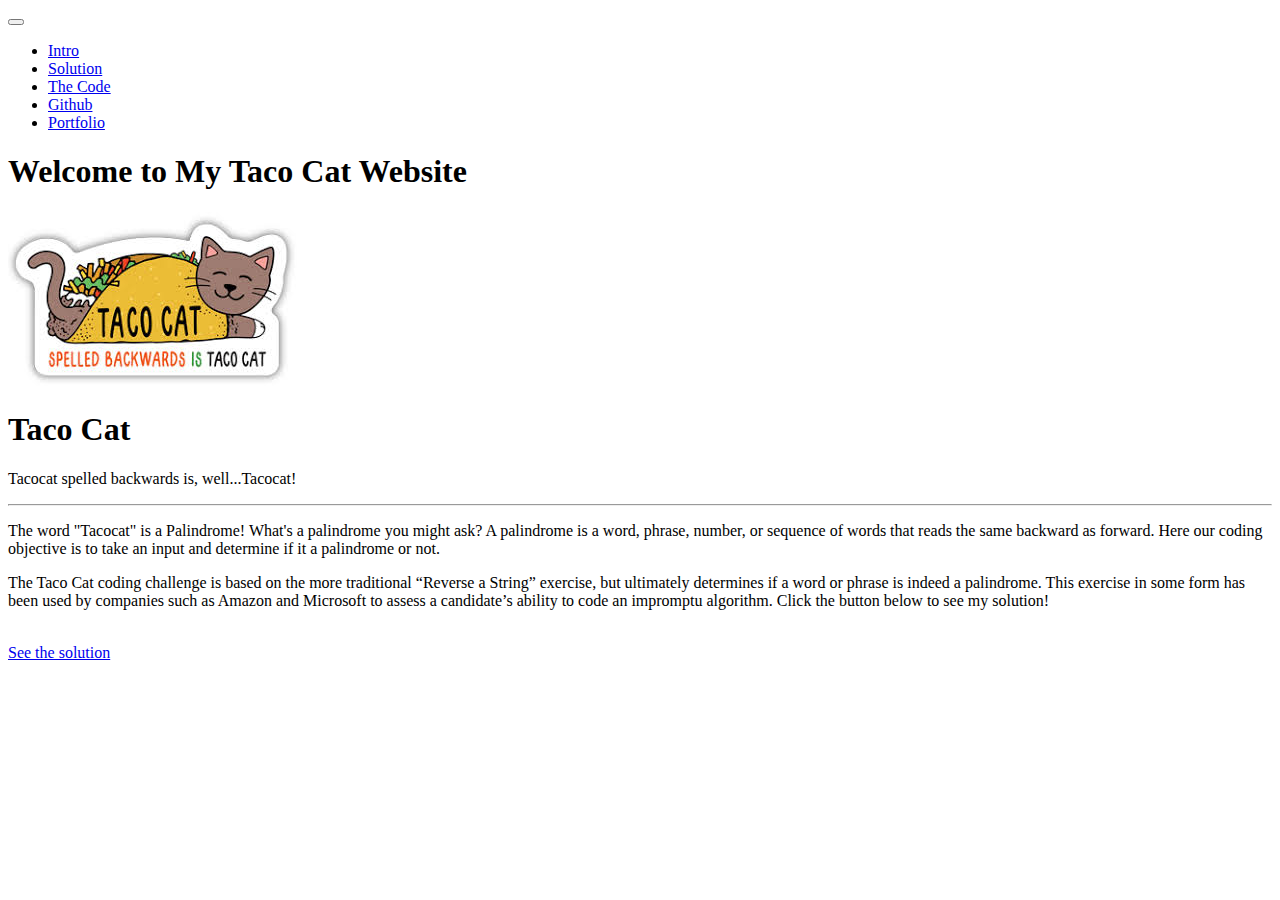
==== index.html @ 40cd0d28 "first commit" ====
<!DOCTYPE html>
<html lang="en">

<head>

    <meta charset="utf-8">
    <meta name="viewport" content="width=device-width, initial-scale=1, shrink-to-fit=no">
    <meta name="description" content="">
    <meta name="author" content="">

    <title>Taco Cat</title>

    <!-- Favicon -->
    <link rel="icon" type="image/png" sizes="32x32" href="/img/favicon-32x32.png">

    <!-- Bootstrap core CSS -->
    <link rel="stylesheet" href="https://stackpath.bootstrapcdn.com/bootstrap/4.5.0/css/bootstrap.min.css" integrity="sha384-9aIt2nRpC12Uk9gS9baDl411NQApFmC26EwAOH8WgZl5MYYxFfc+NcPb1dKGj7Sk" crossorigin="anonymous">

    <!-- Custom CSS -->
    <link href="css/custom.css" rel="stylesheet" />

</head>

<body>

    <!-- Navigation -->
    <nav class="navbar navbar-expand-lg navbar-dark bg-dark static-top">
        <div class="container">
            <!-- <a class="navbar-brand" href="/Index.html">Home</a> -->
            <button class="navbar-toggler" type="button" data-toggle="collapse" data-target="#navbarResponsive" aria-controls="navbarResponsive" aria-expanded="false" aria-label="Toggle navigation">
                <span class="navbar-toggler-icon"></span>
            </button>
            <div class="collapse navbar-collapse" id="navbarResponsive">
                <ul class="navbar-nav ml-auto">
                    <li class="nav-item active">
                        <a class="nav-link" href="/Index.html">Intro</a>
                    </li>
                    <li class="nav-item">
                        <a class="nav-link" href="/Solve.html">Solution</a>
                    </li>
                    <li class="nav-item">
                        <a class="nav-link" href="/Code.html">The Code</a>
                    </li>
                    <li class="nav-item">
                        <a class="nav-link" href="https://github.com/clnyce/" target="_blank">Github</a>
                    </li>
                    <li class="nav-item">
                        <a class="nav-link" href="https://chris-nyce-portfolio.netlify.app/" target="_blank">Portfolio</a>
                    </li>
                </ul>
            </div>
        </div>
    </nav>

    <!-- Page Content -->
    <div class="container">
        <div class="row">
            <div class="col-lg-12 align-self-center">
                <h1 class="mt-5">Welcome to My Taco Cat Website</h1>
                <div class="jumbotron">
                    <div class="row">
                        <div class="col-4">
                            <img src="img/tacocat.jpg" />
                        </div>
                        <div id="taco-text" class="col">
                            <h1 class="display-4">Taco Cat</h1>
                            <p class="lead">Tacocat spelled backwards is, well...Tacocat!</p>
                        </div>
                    </div>                    
                    <hr class="my-4">
                    <p class="card-text">
                      The word "Tacocat" is a Palindrome! What's a palindrome you might ask? A palindrome is a word, phrase, number, or sequence of words that reads the same backward as forward. Here our coding objective is to take an input and determine if it a palindrome or not.
                    </p>
                    <p class="card-text">
                    The Taco Cat coding challenge is based on the more traditional “Reverse a String” exercise, but ultimately determines if a word or phrase is indeed a palindrome. This exercise in some form has been used by companies such as Amazon and Microsoft to assess a candidate’s ability to code an impromptu algorithm. Click the button below to see my solution!
                    </p>
                    <br>
                    <a class="btn btn-dark btn-lg" href="/Solve.html" role="button">See the solution</a>
                </div>
            </div>
        </div>
    </div>

    <!-- Bootstrap core JavaScript -->
    <script src="//code.jquery.com/jquery-3.5.1.slim.min.js" integrity="sha384-DfXdz2htPH0lsSSs5nCTpuj/zy4C+OGpamoFVy38MVBnE+IbbVYUew+OrCXaRkfj" crossorigin="anonymous"></script>
    <script src="//cdn.jsdelivr.net/npm/popper.js@1.16.0/dist/umd/popper.min.js" integrity="sha384-Q6E9RHvbIyZFJoft+2mJbHaEWldlvI9IOYy5n3zV9zzTtmI3UksdQRVvoxMfooAo" crossorigin="anonymous"></script>
    <script src="//stackpath.bootstrapcdn.com/bootstrap/4.5.0/js/bootstrap.min.js" integrity="sha384-OgVRvuATP1z7JjHLkuOU7Xw704+h835Lr+6QL9UvYjZE3Ipu6Tp75j7Bh/kR0JKI" crossorigin="anonymous"></script>

</body>

</html>
---- css/custom.css ----
#palindrome-section {
    margin-top: 15px;
    margin-bottom: 30px;
    width: 100%;
}

#palindrome-result {
    min-height: 30px;
}

.result-class {
    outline: 1px solid gray;
    padding: 0 15px;
    background-color: lightgray;
}

.p-3 {
    padding: .5rem !important;
}

.mb-5, .my-5 {
    text-align: left;
    margin-bottom: 1rem !important;
    width: 95%;
}
.palindrome-checkbox {
    margin-right: 16px;
}

#check-hr {
    margin-left: -15px;
    margin-right: 15px;
}

#checkboxes {
    margin-left: -14px;
    margin-right: 0px;
}
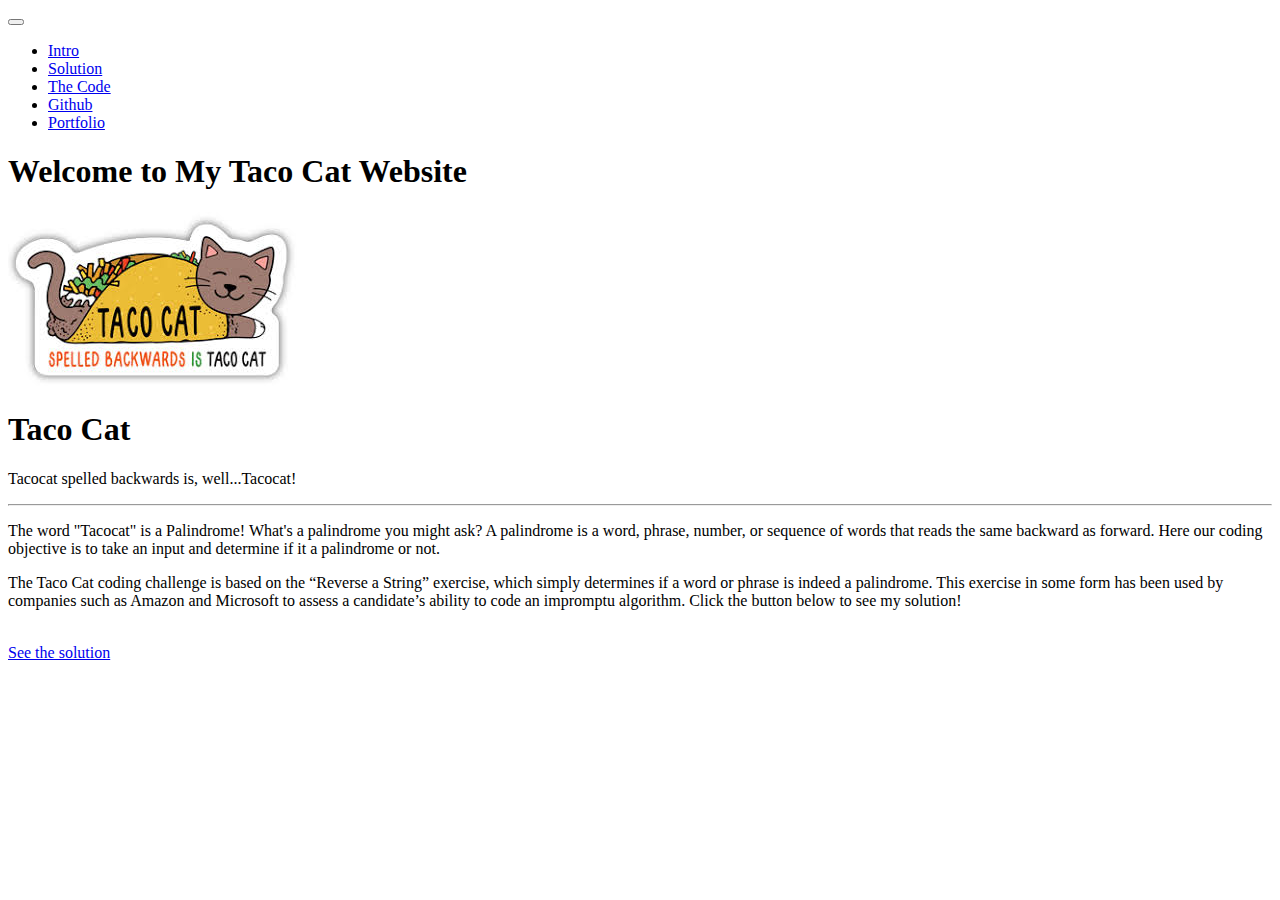
==== commit 96edd7cf: "Added Solution Code" ====
--- a/index.html
+++ b/index.html
@@ -72,7 +72,7 @@
                       The word "Tacocat" is a Palindrome! What's a palindrome you might ask? A palindrome is a word, phrase, number, or sequence of words that reads the same backward as forward. Here our coding objective is to take an input and determine if it a palindrome or not.
                     </p>
                     <p class="card-text">
-                    The Taco Cat coding challenge is based on the more traditional “Reverse a String” exercise, but ultimately determines if a word or phrase is indeed a palindrome. This exercise in some form has been used by companies such as Amazon and Microsoft to assess a candidate’s ability to code an impromptu algorithm. Click the button below to see my solution!
+                    The Taco Cat coding challenge is based on the “Reverse a String” exercise, which simply determines if a word or phrase is indeed a palindrome. This exercise in some form has been used by companies such as Amazon and Microsoft to assess a candidate’s ability to code an impromptu algorithm. Click the button below to see my solution!
                     </p>
                     <br>
                     <a class="btn btn-dark btn-lg" href="/Solve.html" role="button">See the solution</a>
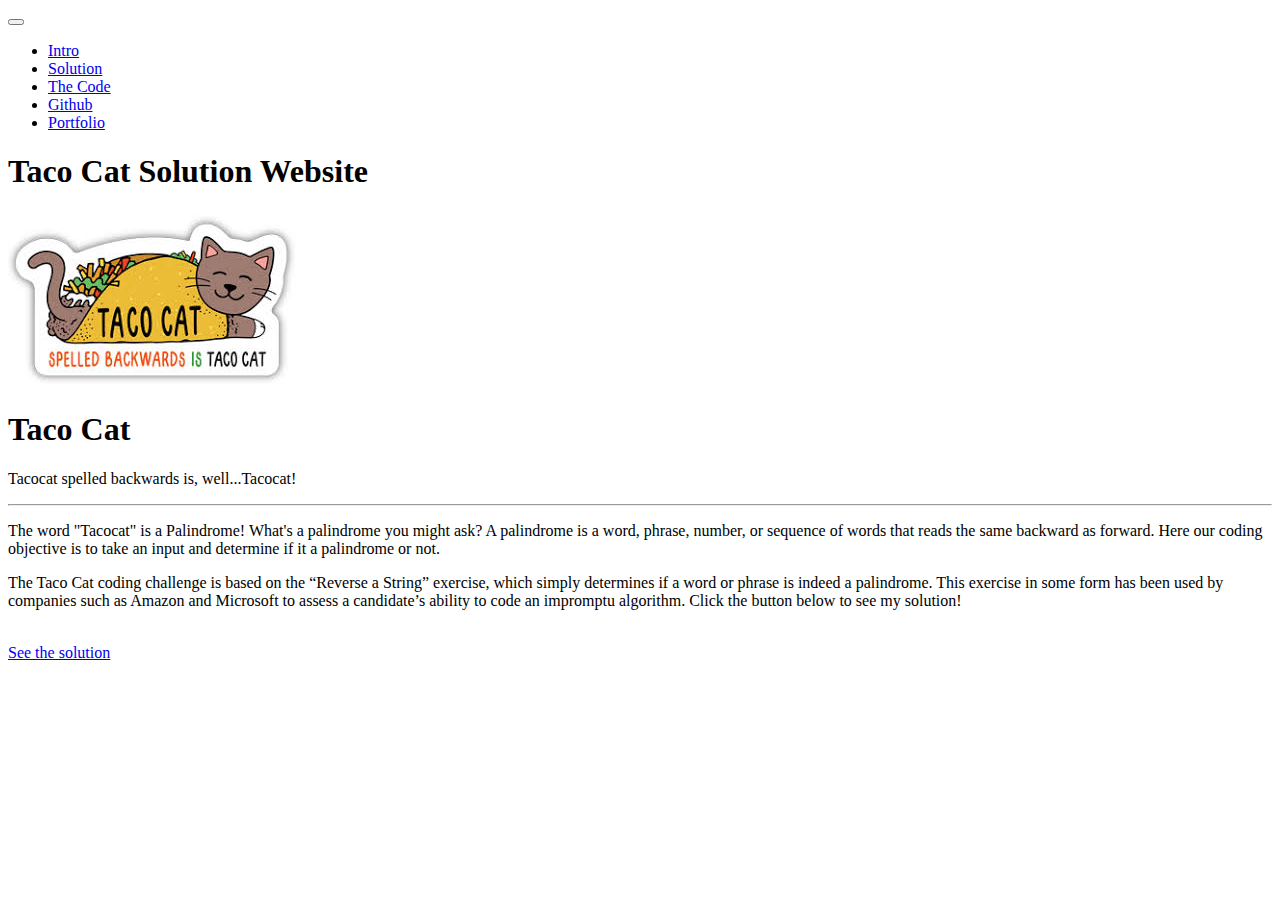
==== commit 234e8bd7: "Intro Changes" ====
--- a/index.html
+++ b/index.html
@@ -56,7 +56,7 @@
     <div class="container">
         <div class="row">
             <div class="col-lg-12 align-self-center">
-                <h1 class="mt-5">Welcome to My Taco Cat Website</h1>
+                <h1 class="mt-5">Taco Cat Solution Website</h1>
                 <div class="jumbotron">
                     <div class="row">
                         <div class="col-4">
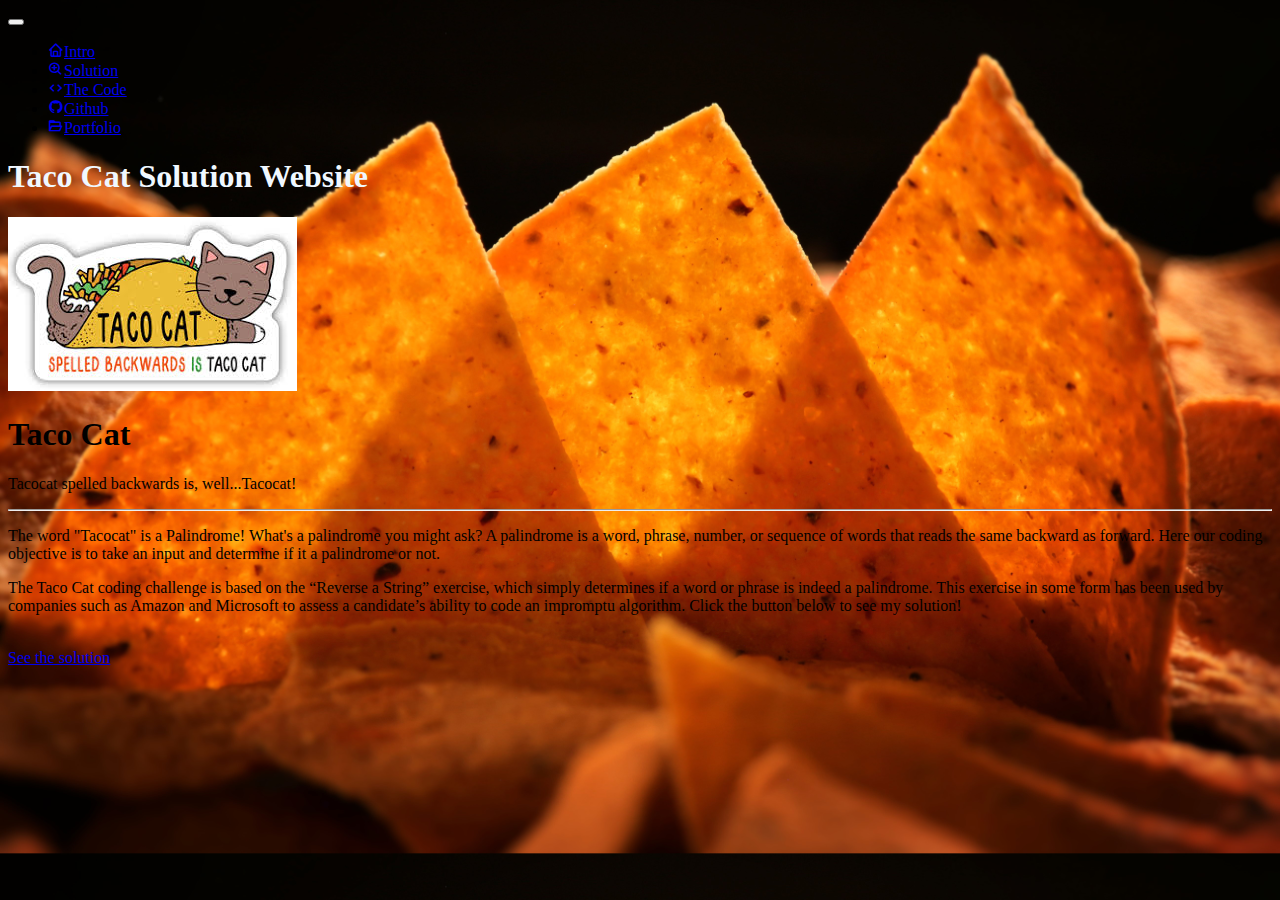
==== commit d05edaeb: "Added Boxicons" ====
--- a/index.html
+++ b/index.html
@@ -15,13 +15,14 @@
 
     <!-- Bootstrap core CSS -->
     <link rel="stylesheet" href="https://stackpath.bootstrapcdn.com/bootstrap/4.5.0/css/bootstrap.min.css" integrity="sha384-9aIt2nRpC12Uk9gS9baDl411NQApFmC26EwAOH8WgZl5MYYxFfc+NcPb1dKGj7Sk" crossorigin="anonymous">
+    <link rel='stylesheet' href='https://unpkg.com/boxicons@2.0.7/css/boxicons.min.css'>
 
     <!-- Custom CSS -->
     <link href="css/custom.css" rel="stylesheet" />
 
 </head>
 
-<body>
+<body style="background-image: url(/img/tacos.jpg); background-size: 100%;">
 
     <!-- Navigation -->
     <nav class="navbar navbar-expand-lg navbar-dark bg-dark static-top">
@@ -33,19 +34,19 @@
             <div class="collapse navbar-collapse" id="navbarResponsive">
                 <ul class="navbar-nav ml-auto">
                     <li class="nav-item active">
-                        <a class="nav-link" href="/Index.html">Intro</a>
+                        <a class="nav-link" href="/Index.html"><i class="bx bx-home"></i>Intro</a>
                     </li>
                     <li class="nav-item">
-                        <a class="nav-link" href="/Solve.html">Solution</a>
+                        <a class="nav-link" href="/Solve.html"><i class="bx bx-zoom-in"></i>Solution</a>
                     </li>
                     <li class="nav-item">
-                        <a class="nav-link" href="/Code.html">The Code</a>
+                        <a class="nav-link" href="/Code.html"><i class="bx bx-code"></i>The Code</a>
                     </li>
                     <li class="nav-item">
-                        <a class="nav-link" href="https://github.com/clnyce/" target="_blank">Github</a>
+                        <a class="nav-link" href="https://github.com/clnyce/" target="_blank"><i class="bx bxl-github"></i>Github</a>
                     </li>
                     <li class="nav-item">
-                        <a class="nav-link" href="https://chris-nyce-portfolio.netlify.app/" target="_blank">Portfolio</a>
+                        <a class="nav-link" href="https://chris-nyce-portfolio.netlify.app/" target="_blank"><i class="bx bx-folder-open"></i>Portfolio</a>
                     </li>
                 </ul>
             </div>
@@ -56,7 +57,7 @@
     <div class="container">
         <div class="row">
             <div class="col-lg-12 align-self-center">
-                <h1 class="mt-5">Taco Cat Solution Website</h1>
+                <h1 class="mt-5" style="color: aliceblue;">Taco Cat Solution Website</h1>
                 <div class="jumbotron">
                     <div class="row">
                         <div class="col-4">
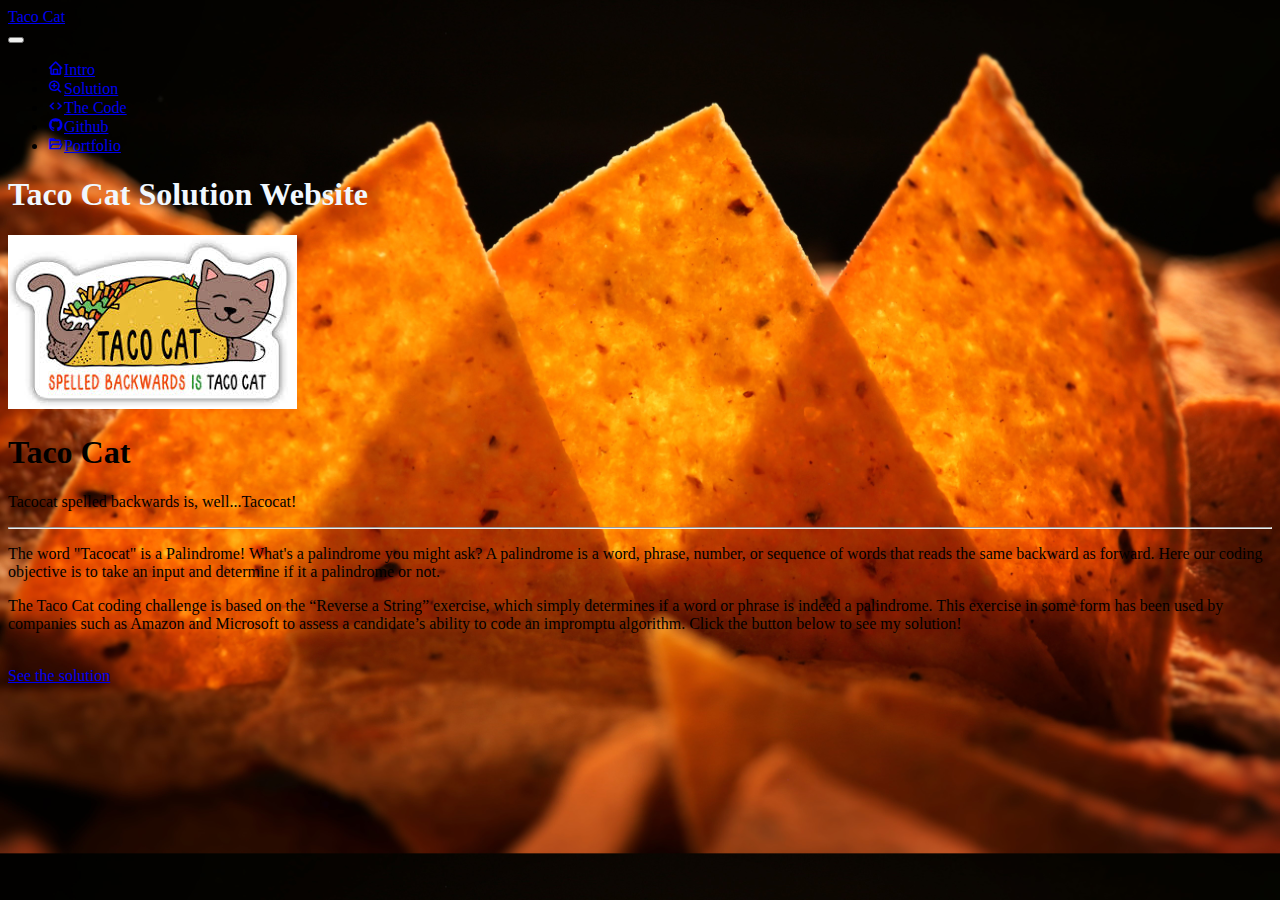
==== commit cd090856: "Updated Layout" ====
--- a/index.html
+++ b/index.html
@@ -26,6 +26,7 @@
 
     <!-- Navigation -->
     <nav class="navbar navbar-expand-lg navbar-dark bg-dark static-top">
+        <a class="navbar-brand" href="/index.html">Taco Cat</a>
         <div class="container">
             <!-- <a class="navbar-brand" href="/Index.html">Home</a> -->
             <button class="navbar-toggler" type="button" data-toggle="collapse" data-target="#navbarResponsive" aria-controls="navbarResponsive" aria-expanded="false" aria-label="Toggle navigation">
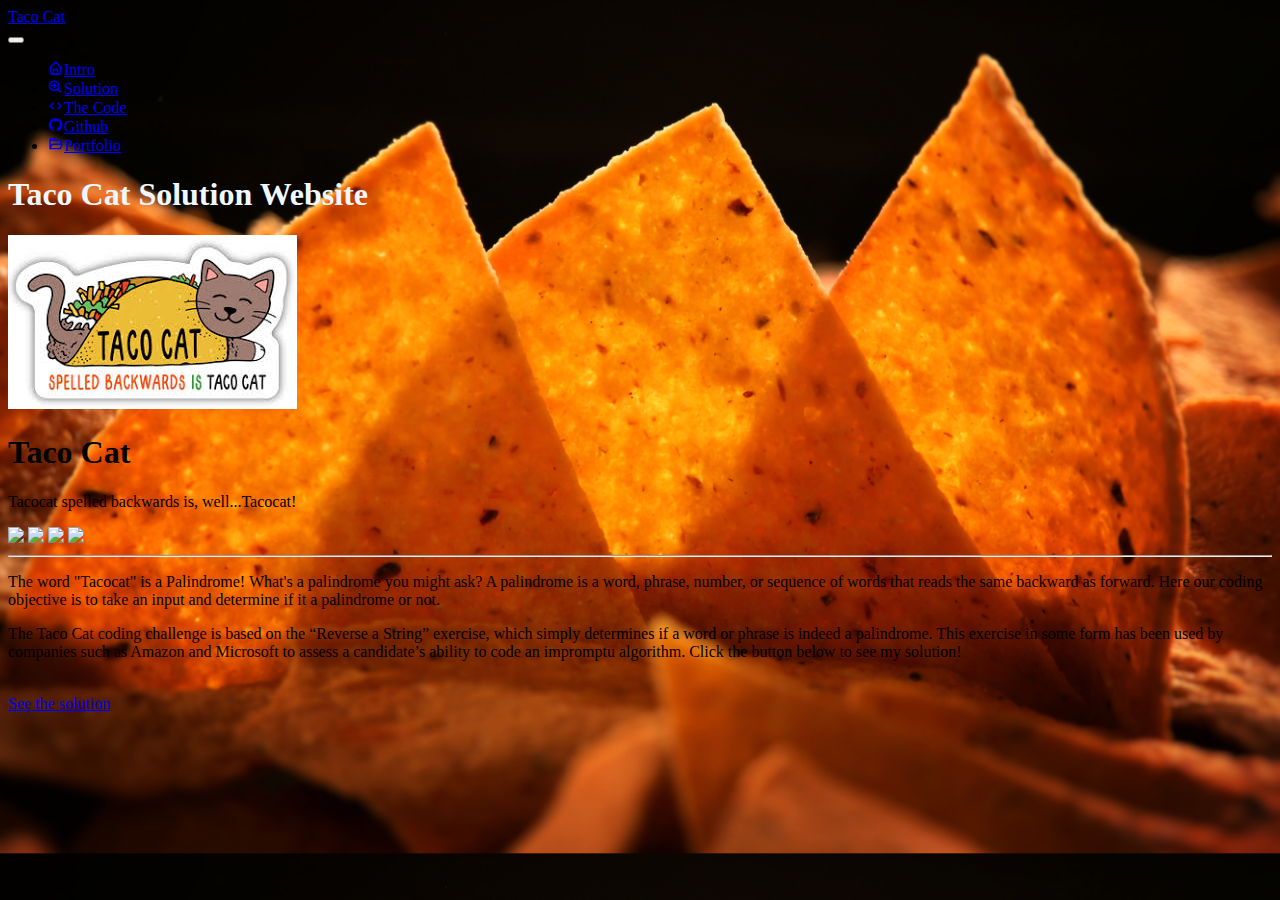
==== commit d88bc5ab: "Added Language Icons" ====
--- a/index.html
+++ b/index.html
@@ -44,7 +44,7 @@
                         <a class="nav-link" href="/Code.html"><i class="bx bx-code"></i>The Code</a>
                     </li>
                     <li class="nav-item">
-                        <a class="nav-link" href="https://github.com/clnyce/" target="_blank"><i class="bx bxl-github"></i>Github</a>
+                        <a class="nav-link" href="https://github.com/clnyce/Tacocat" target="_blank"><i class="bx bxl-github"></i>Github</a>
                     </li>
                     <li class="nav-item">
                         <a class="nav-link" href="https://chris-nyce-portfolio.netlify.app/" target="_blank"><i class="bx bx-folder-open"></i>Portfolio</a>
@@ -67,6 +67,12 @@
                         <div id="taco-text" class="col">
                             <h1 class="display-4">Taco Cat</h1>
                             <p class="lead">Tacocat spelled backwards is, well...Tacocat!</p>
+                            <div class="row">
+                                <img src="https://img.icons8.com/color/144/000000/css3.png" />
+                                <img src="https://img.icons8.com/color/144/000000/html-5.png" />
+                                <img src="https://img.icons8.com/color/144/000000/bootstrap.png"/>
+                                <img src="https://img.icons8.com/color/144/000000/javascript.png" />
+                              </div>        
                         </div>
                     </div>                    
                     <hr class="my-4">
